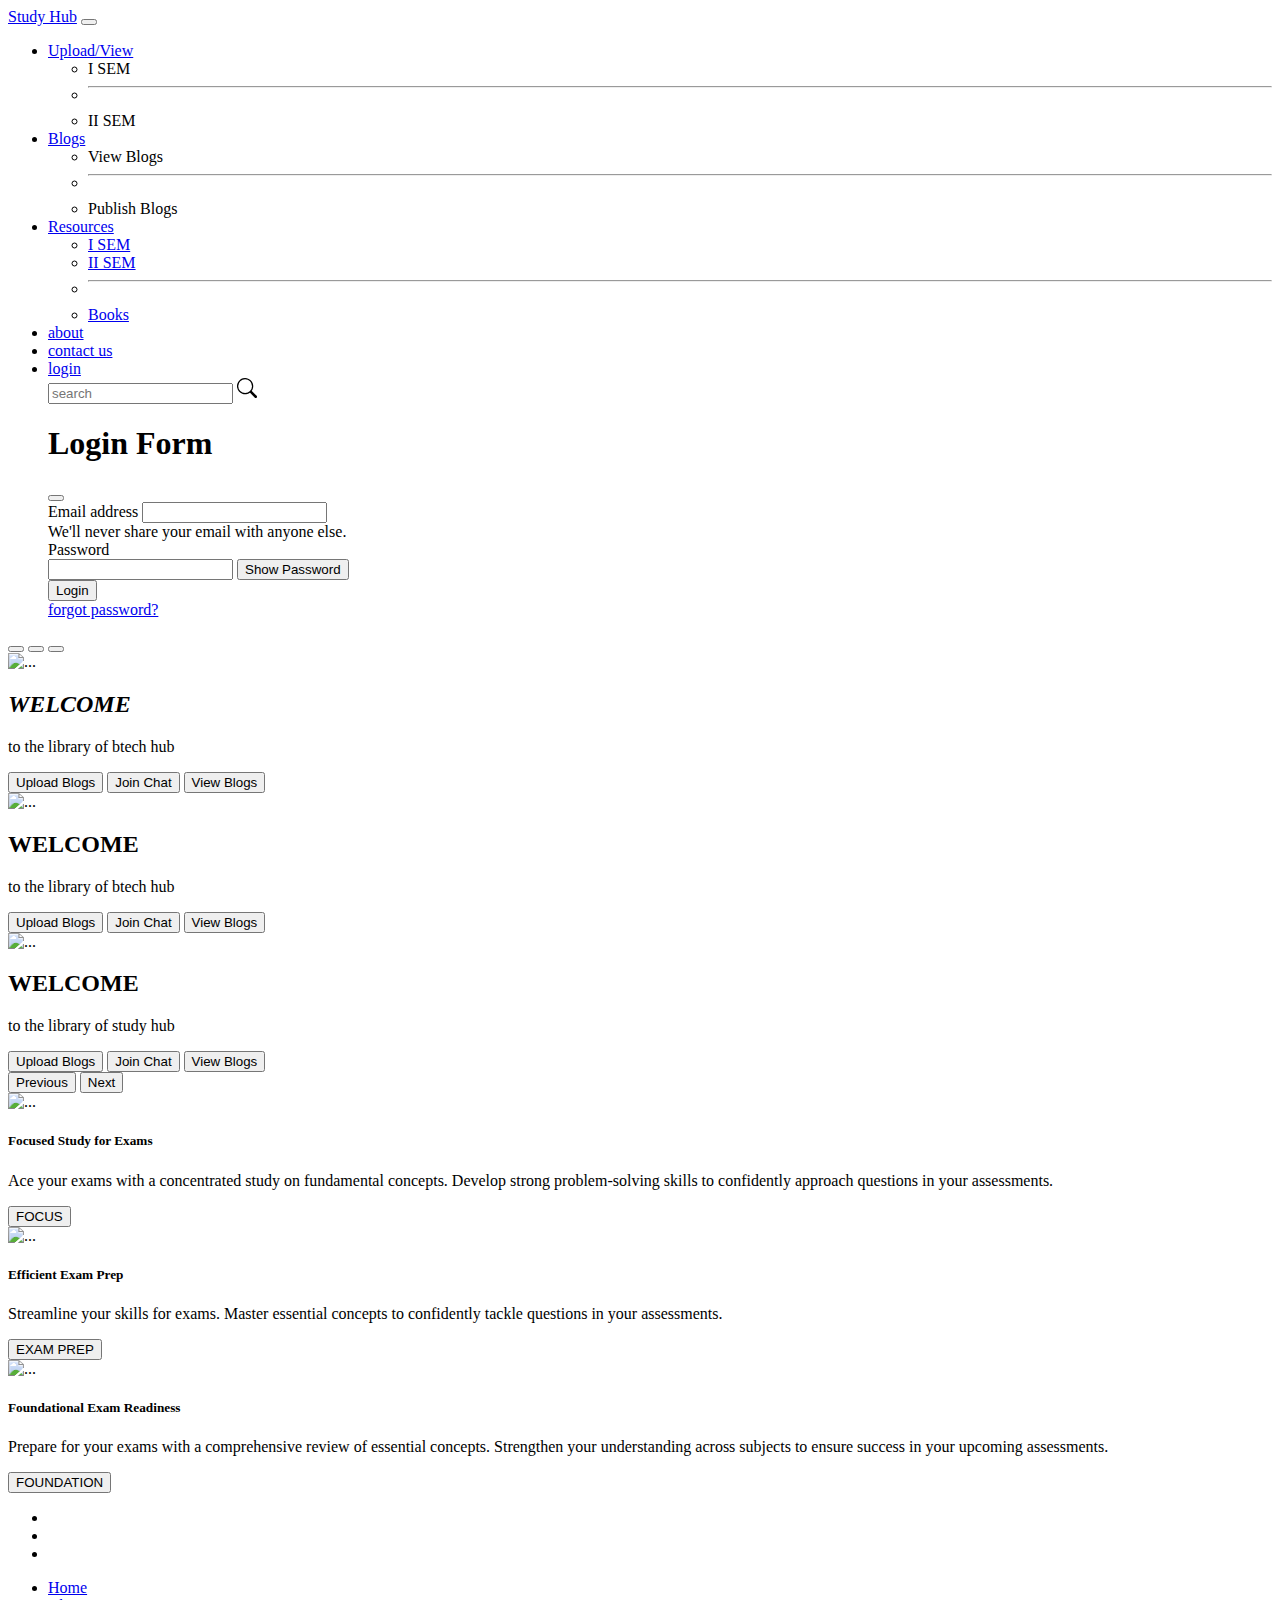
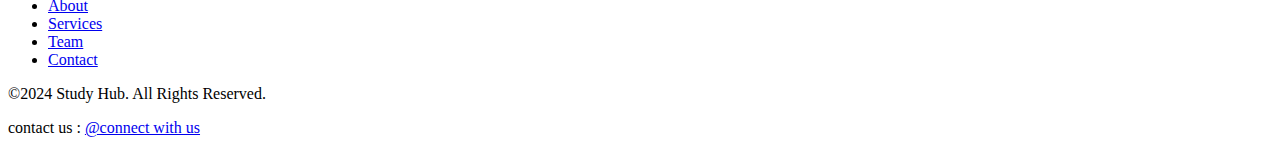
==== index.html @ 9f63c376 "added index.html" ====
<!doctype html>
<html lang="en">

  <head>
    <meta charset="utf-8">
    <meta name="viewport" content="width=device-width, initial-scale=1">
    <title>study Hub</title>
    <!-- <script type="module" src="checkauth.js"></script> -->
    <script type="module"
      src="https://unpkg.com/ionicons@5.5.2/dist/ionicons/ionicons.esm.js"></script>
    <script nomodule
      src="https://unpkg.com/ionicons@5.5.2/dist/ionicons/ionicons.js"></script>

    <!-- <script type="module" defer>
      import { checkAuth } from './check-auth.js';
      checkAuth();
    </script> -->
    <link
      href="https://fonts.googleapis.com/css2?family=Roboto+Slab:wght@500&display=swap"
      rel="stylesheet">

    <script src="https://kit.fontawesome.com/a00c7aaab4.js"></script>
    <script type="module"
      src="https://www.gstatic.com/firebasejs/10.7.1/firebase-app.js"></script>
    <script type="module"
      src="https://www.gstatic.com/firebasejs/10.7.1/firebase-auth.js"></script>
      

    <link
      href="https://cdn.jsdelivr.net/npm/bootstrap@5.3.2/dist/css/bootstrap.min.css"
      rel="stylesheet"
      integrity="sha384-T3c6CoIi6uLrA9TneNEoa7RxnatzjcDSCmG1MXxSR1GAsXEV/Dwwykc2MPK8M2HN"
      crossorigin="anonymous">

    <link rel="stylesheet" href="style_index.css">
    <link rel="stylesheet" href="footer.css">

    <script src="https://apis.google.com/js/platform.js" async defer></script>

  </head>

  <body>

    <div class="container-fluid">

      <!-- <div class="alert alert-primary" role="alert">
        A simple primary alert with <a href="login.html" class="alert-link">login
          link</a>. ignore if already done.
        <button type="button" class="btn-close" data-bs-dismiss="alert"
          aria-label="Close"></button>
      </div> -->

      <nav class="navbar navbar-expand-lg navbar-dark bg-dark">
        <div class="container-fluid">
          <a class="navbar-brand" href="#">Study Hub</a>

          <button class="navbar-toggler" type="button" data-bs-toggle="collapse"
            data-bs-target="#navbarScroll"
            aria-controls="navbarScroll" aria-expanded="false"
            aria-label="Toggle navigation">
            <span class="navbar-toggler-icon"></span>
          </button>
          <div class="collapse navbar-collapse" id="navbarScroll">
            <ul class="navbar-nav me-auto my-2 my-lg-0 navbar-nav-scroll"
              style="--bs-scroll-height: 100px;">

              <li class="nav-item dropdown">
                <a class="nav-link dropdown-toggle" href="#" role="button"
                  data-bs-toggle="dropdown"
                  aria-expanded="false">
                  Upload/View
                </a>
                <ul class="dropdown-menu">
                  <li><a class="dropdown-item" id="sem1">I SEM</a></li>

                  <li>
                    <hr class="dropdown-divider">
                  </li>
                  <li><a class="dropdown-item" id="sem2">II SEM</a></li>

                </ul>
              </li>

              <li class="nav-item dropdown">
                <a class="nav-link dropdown-toggle" href="#" role="button"
                  data-bs-toggle="dropdown"
                  aria-expanded="false">
                  Blogs
                </a>
                <ul class="dropdown-menu">
                  <li><a class="dropdown-item" id="view_blog">View Blogs</a></li>

                  <li>
                    <hr class="dropdown-divider">
                  </li>
                  <li><a class="dropdown-item" id="publish_blog">Publish Blogs</a></li>

                </ul>
              </li>
              <!-- upload files by users  -->

              <li class="nav-item dropdown">
                <a class="nav-link dropdown-toggle" href="#" role="button"
                  data-bs-toggle="dropdown"
                  aria-expanded="false">
                  Resources
                </a>
                <ul class="dropdown-menu">
                  <li><a class="dropdown-item" href="
                    https://drive.google.com/drive/folders/1_83MvND0Mpvxp5uUpXSlmjRzE5d20CIo?usp=sharing
                    ">I SEM</a></li>
                  <li><a class="dropdown-item" href="
                    https://drive.google.com/drive/folders/1OBoJFRG7HuRA3G-jxJ9OMCX7QQejXKpS?usp=sharing">II
                      SEM</a></li>
                  <li>
                    <hr class="dropdown-divider">
                  </li>
                  <li><a class="dropdown-item"
                      href="https://drive.google.com/drive/folders/100bBfT4vXRndEZtl9tGv1NJQ92h2BJf_?usp=drive_link, _blank">
                      Books
                    </a></li>
                </ul>
              </li>
              <li class="nav-item">
                <a class="nav-link" href="about1.html">about</a>
              </li>
              <li class="nav-item">
                <a class="nav-link" href="contactus.html">contact us</a>
              </li>

              <!-- for uploading files -->
              <!-- <li class="nav-item">
                <button type="button" class="btn btn-primary" id="uploadFilesButton"
      onclick="showUpload()">Upload files</button>
              </li> -->

              <!-- buton trigger modal for log in  -->
              <!-- <button type="button" class="btn btn-primary" id="loginButton" data-bs-toggle="modal" data-bs-target="#loginModal">
            Login
          </button> -->
              <!-- <form class="d-flex" role="search">
                <input class="form-control me-2" type="search"
                  placeholder="Search" aria-label="Search">
                <button class="btn btn-outline-success" type="submit">Search</button>
              </form> -->

              <!-- Button trigger modal for sign up -->
              <!-- <button type="button" onclick="window.open('signupp.html', '_blank')" class="btn btn-primary sign1" id="signupButton" data-bs-toggle="modal" data-bs-target="#exampleModal">
                Login
              </button> -->
              <li class="nav-item">
                <a class="nav-link" href="signupp.html">login</a>
              </li>
              <div class="search d-none d-lg-block">
                <input type="text" id="username" placeholder="search">
                <a href>
                  <svg xmlns="http://www.w3.org/2000/svg" width="20" height="20"
                    fill="black" class="bi bi-search" viewBox="0 0 16 16">
                    <path
                      d="M11.742 10.344a6.5 6.5 0 1 0-1.397 1.398h-.001q.044.06.098.115l3.85 3.85a1 1 0 0 0 1.415-1.414l-3.85-3.85a1 1 0 0 0-.115-.1zM12 6.5a5.5 5.5 0 1 1-11 0 5.5 5.5 0 0 1 11 0" />
                  </svg>
                </a>
              </div>

              <!-- Login Modal -->
              <div class="modal fade" id="loginModal" tabindex="-1"
                aria-labelledby="loginModalLabel" aria-hidden="true">
                <div class="modal-dialog">
                  <div class="modal-content">
                    <div class="modal-header">
                      <h1 class="modal-title fs-5" id="loginModalLabel">Login
                        Form</h1>
                      <button type="button" class="btn-close"
                        data-bs-dismiss="modal" aria-label="Close"></button>
                    </div>
                    <div class="modal-body">
                      <div class="container my-5">
                        <form id="loginForm">
                          <!-- Email input -->
                          <div class="mb-3">
                            <label for="exampleInputEmail2" class="form-label">Email
                              address</label>
                            <input type="email" class="form-control"
                              id="exampleInputEmail2" required
                              aria-describedby="emailHelp">
                            <div id="emailHelp" class="form-text">We'll never
                              share your email with anyone else.</div>
                          </div>

                          <!-- Password input -->
                          <div class="mb-3">
                            <label for="exampleInputPassword2"
                              class="form-label">Password</label>
                            <div class="input-group">
                              <input type="password" class="form-control"
                                id="exampleInputPassword2" required>
                              <button type="button"
                                class="btn btn-outline-secondary"
                                id="toggleLoginPasswordButton"
                                onclick="togglePassword('exampleInputPassword2')">Show
                                Password</button>
                            </div>
                          </div>

                          <!-- Login button -->
                          <button type="button" class="btn btn-primary"
                            id="loginButton" onclick="logIn()">Login</button>
                          <div id="form-link"><span><a href="forgot.html"
                                class="link signup-link">forgot password?</a></span></div>
                        </form>
                      </div>
                    </div>
                  </div>
                </div>
              </div>
              <!-- <li class="nav-item">
  <button class="nav-link btn btn-primary" onclick="displayUserProfile()">User Profile</button>
</li> -->
              <!-- <div id="user-info"></div>
            <li class="nav-item ms-auto">
              <i class="far fa-user" style="color: white; font-size: 24px;"></i>
            </li> -->
            </nav>

            <div id="carouselExampleDark" class="carousel carousel-dark slide">
              <div class="carousel-indicators">
                <button type="button" data-bs-target="#carouselExampleDark"
                  data-bs-slide-to="0" class="active"
                  aria-current="true" aria-label="Slide 1"></button>
                <button type="button" data-bs-target="#carouselExampleDark"
                  data-bs-slide-to="1" aria-label="Slide 2"></button>
                <button type="button" data-bs-target="#carouselExampleDark"
                  data-bs-slide-to="2" aria-label="Slide 3"></button>
              </div>
              <div class="carousel-inner">
                <div class="carousel-item active" data-bs-interval="10000">
                  <img height="500px"
                    src="https://cdn.wallpapersafari.com/33/89/m5nVuk.jpeg"
                    class="d-block w-100" alt=" ...">
                  <div class="carousel-caption d-none d-md-block">
                    <em>
                      <h2>WELCOME</h2>
                    </em>
                    <p>to the library of btech hub</p>
                    <!-- <button type="button" class="btn btn-primary"
                    onclick="window.open('https://drive.google.com/drive/folders/100bBfT4vXRndEZtl9tGv1NJQ92h2BJf_?usp=drive_link', '_blank')">Learning
                    Resources</button> -->
                    <button type="button" class="btn btn-primary"
                      id="uploadFilesButton"
                      onclick="publishBlog()">Upload Blogs</button>

                    <button type="button" onclick="showChat()"
                      class="btn btn-danger" id="chatButton">Join Chat</button>
                    <button type="button" onclick="viewBlog()"
                      class="btn btn-success">View Blogs</button>
                  </div>
                </div>
                <div class="carousel-item" data-bs-interval="2000">
                  <img height="500px"
                    src="https://www.pixelstalk.net/wp-content/uploads/2016/08/Cool-nature-backgrounds-hd-resolution-1920x1080.jpg"
                    class="d-block w-100" alt=" ...">
                  <div class="carousel-caption d-none d-md-block">
                    <h2>WELCOME</h2>
                    <p>to the library of btech hub</p>

                    <button type="button" class="btn btn-primary"
                      id="uploadFilesButton"
                      onclick="publishBlog()">Upload Blogs</button>

                    <button type="button" onclick="showChat()"
                      class="btn btn-danger" id="chatButton">Join Chat</button>
                    <button type="button" onclick="viewBlog()"
                      class="btn btn-success">View Blogs</button>
                  </div>
                </div>
                <div class="carousel-item">
                  <img height="500px"
                    src="https://2.bp.blogspot.com/-KpHW4-zOauU/Tl8q7NJNEbI/AAAAAAAAHAs/AL5Zp_I6qfk/s1600/amazing+background+images-2.jpg width=300px"
                    class="d-block w-100" alt=" ...">
                  <div class="carousel-caption d-none d-md-block">
                    <h2>WELCOME</h2>
                    <p>to the library of study hub</p>

                    <button type="button" class="btn btn-primary"
                      id="uploadFilesButton"
                      onclick="publishBlog()">Upload Blogs</button>

                    <button type="button" onclick="showChat()"
                      class="btn btn-danger" id="chatButton">Join Chat</button>
                    <button type="button" onclick="viewBlog()"
                      class="btn btn-success">View Blogs</button>
                  </div>
                </div>
              </div>
              <button class="carousel-control-prev" type="button"
                data-bs-target="#carouselExampleDark" data-bs-slide="prev">
                <span class="carousel-control-prev-icon" aria-hidden="true"></span>
                <span class="visually-hidden">Previous</span>
              </button>
              <button class="carousel-control-next" type="button"
                data-bs-target="#carouselExampleDark" data-bs-slide="next">
                <span class="carousel-control-next-icon" aria-hidden="true"></span>
                <span class="visually-hidden">Next</span>
              </button>
            </div>

          </div>

          <div class="container my-4">

            <div class="card-group">
              <div class="card">
                <img
                  src="https://www.salonprivemag.com/wp-content/uploads/2021/07/write.jpg"
                  class="card-img-top" alt="...">
                <div class="card-body">
                  <h5 class="card-title">Focused Study for Exams</h5>
                  <p class="card-text">Ace your exams with a concentrated study
                    on
                    fundamental concepts. Develop strong
                    problem-solving skills to confidently approach questions in
                    your assessments.</p>
                  <button type="button" class="btn btn-primary"
                    onclick="window.open('focus.html','_blank')">FOCUS</button>
                </div>
              </div>
              <div class="card">
                <img
                  src="https://www.thebluediamondgallery.com/wooden-tile/images/study.jpg"
                  class="card-img-top" alt="...">
                <div class="card-body">
                  <h5 class="card-title">Efficient Exam Prep</h5>
                  <p class="card-text">Streamline your skills for exams. Master
                    essential concepts to confidently tackle
                    questions in your assessments.</p>
                  <button type="button" class="btn btn-success"
                    onclick="window.open('exam_prep.html','_blank')">EXAM PREP</button>
                </div>
              </div>
              <div class="card">
                <img
                  src="https://images.pexels.com/photos/267586/pexels-photo-267586.jpeg?auto=compress&cs=tinysrgb&w=1260&h=750&dpr=2"
                  height="248x"
                  class="card-img-top" alt="...">
                <div class="card-body">
                  <h5 class="card-title">Foundational Exam Readiness</h5>
                  <p class="card-text">Prepare for your exams with a
                    comprehensive
                    review of essential concepts. Strengthen your
                    understanding across subjects to ensure success in your
                    upcoming assessments.</p>
                  <button type="button" class="btn btn-danger"
                    onclick="window.open('foundation.html','_blank')">FOUNDATION</button>
                </div>
              </div>
            </div>
          </div>

          <script src="alert.js"></script>

          <script type="module"
            src="https://unpkg.com/ionicons@5.5.2/dist/ionicons/ionicons.esm.js"></script>
          <script
            nomodulesrc="https://unpkg.com/ionicons@5.5.2/dist/ionicons/ionicons.js"></script>

          <script
            src="https://cdn.jsdelivr.net/npm/bootstrap@5.3.2/dist/js/bootstrap.bundle.min.js"
            integrity="sha384-C6RzsynM9kWDrMNeT87bh95OGNyZPhcTNXj1NW7RuBCsyN/o0jlpcV8Qyq46cDfL"
            crossorigin="anonymous"></script>

        </script>
        <script type="module" src="signupp.js" defer></script>
        <script type="module" src="login.js" defer></script>
        <script src="signout.js"></script>
        <footer class="footer">
          <div class="container">
            <div class="row">
              <div class="col-md-6">

              </div>
              <!-- <div class="col-md-6">
              <ul class="list-inline social-icons">
                <li class="list-inline-item">
                  <a href="#" class="text-white"><ion-icon name="logo-github"></ion-icon></a>
                </li>
               <li class="list-inline-item">
                    <a href="https://www.linkedin.com/in/dhruv-agrawal" class="text-white"><ion-icon name="logo-linkedin"></ion-icon></a>
                  </li>
                <li class="list-inline-item">
                  <a href="https://www.instagram.com/dhruv.agarwal05?igsh=bXIzZ3RvdGE1bTRm&utm_source=qr" class="text-white"><ion-icon name="logo-instagram"></ion-icon></a>
                </li>
              </ul>
            </div> -->
            </div>
          </div>
        </footer>

        <footer class="footer">
          <div class="waves">
            <div class="wave" id="wave1"></div>
          </div>
          <div class="col-md-6" id="placeicon">
            <ul class="list-inline social-icons">
              <li class="list-inline-item">
                <a href="#" class="text-white"><ion-icon name="logo-github"></ion-icon></a>
              </li>
              <li class="list-inline-item">
                <a href="https://www.linkedin.com/in/dhruv-agrawal _blank"
                  class="text-white"><ion-icon name="logo-linkedin"></ion-icon></a>
              </li>
              <li class="list-inline-item">
                <a
                  href="https://www.instagram.com/dhruv.agarwal05?igsh=bXIzZ3RvdGE1bTRm&utm_source=qr"
                  class="text-white"><ion-icon name="logo-instagram"></ion-icon></a>
              </li>
            </ul>
          </div>
          <ul class="menu">
            <li class="menu_item"><a class="menu_link" href="index.html">Home</a></li>
            <li class="menu_item"><a class="menu_link" href="about1.html">About</a></li>
            <li class="menu_item"><a class="menu_link" href="#">Services</a></li>
            <li class="menu_item"><a class="menu_link" href="team1.html">Team</a></li>
            <li class="menu_item"><a class="menu_link" href="contactus1.html">Contact</a></li>
          </ul>
          <p>&copy;2024 Study Hub. All Rights Reserved.</p>
          <p>contact us : <a href="mailto:mradhruv460@gmail.com">@connect with
              us</a></p>
        </footer>

      </body>
    </html>
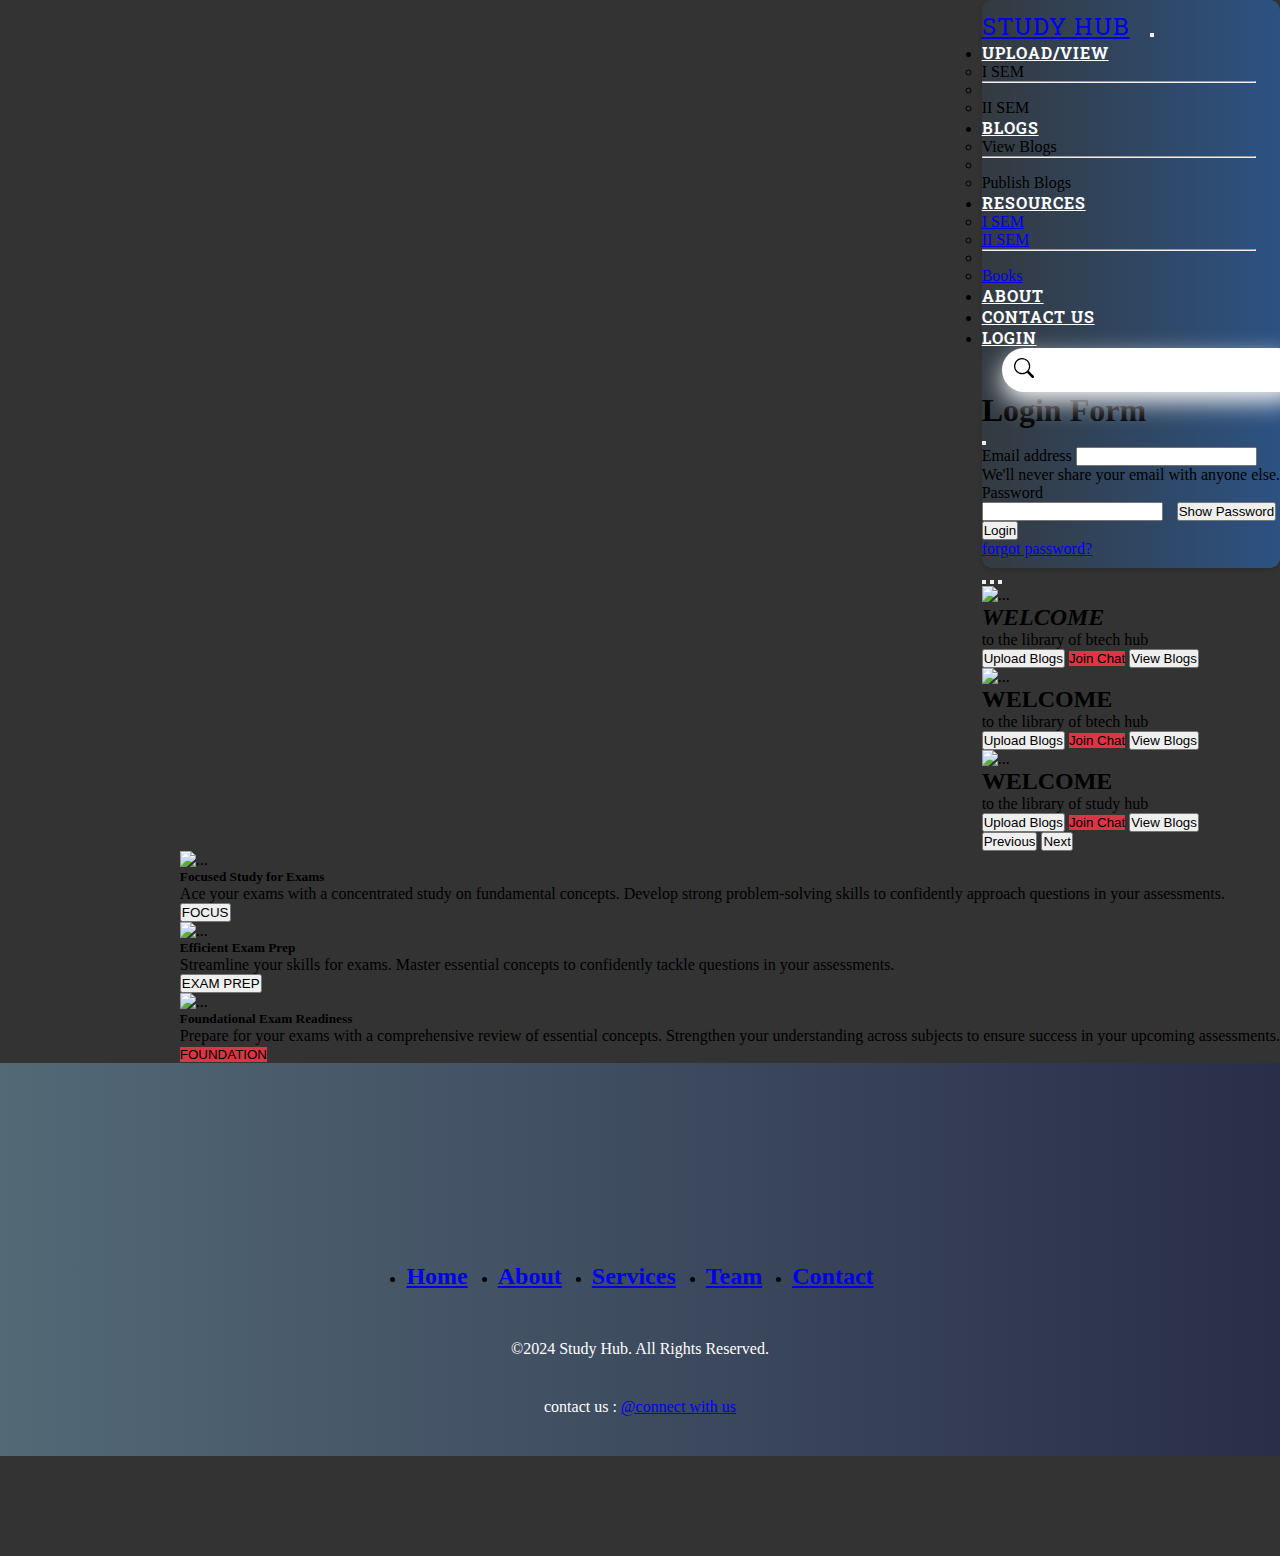
==== commit 3c5b2a7f: "Update index.html" ====
--- a/index.html
+++ b/index.html
@@ -5,7 +5,7 @@
     <meta charset="utf-8">
     <meta name="viewport" content="width=device-width, initial-scale=1">
     <title>study Hub</title>
-    <!-- <script type="module" src="checkauth.js"></script> -->
+   
     <script type="module"
       src="https://unpkg.com/ionicons@5.5.2/dist/ionicons/ionicons.esm.js"></script>
     <script nomodule
@@ -125,10 +125,10 @@
                 <a class="nav-link" href="about1.html">about</a>
               </li>
               <li class="nav-item">
-                <a class="nav-link" href="contactus.html">contact us</a>
-              </li>
-
-              <!-- for uploading files -->
+                <a class="nav-link" href="contactus1.html">contact us</a>
+              </li>
+
+              
               <!-- <li class="nav-item">
                 <button type="button" class="btn btn-primary" id="uploadFilesButton"
       onclick="showUpload()">Upload files</button>
@@ -428,4 +428,4 @@
         </footer>
 
       </body>
-    </html>+    </html>
--- a/style_index.css
+++ b/style_index.css
@@ -0,0 +1,372 @@
+#navbar {
+    position: relative;
+  }
+  
+  #userProfileIcons {
+    position: absolute;
+    top: 0;
+    right: 0;
+    display: flex;
+    align-items: center;
+  }
+  
+  #unsignedIcon,
+  #signedIcon {
+    width: 30px; 
+    height: 30px; 
+    margin-right: 10px; 
+  }
+  
+ 
+.navbar {
+    background-color: #343a40; 
+  }
+  
+  .navbar-brand {
+    font-size: 1.5rem; 
+  }
+  
+  .navbar-nav {
+    margin-left: auto;
+  }
+  
+
+  .navbar-nav .nav-item {
+    margin-right: 10px; 
+  }
+  
+  .navbar-nav .nav-link {
+    color: #ffffff; 
+    font-weight: bold;
+    transition: color 0.3s ease; 
+  }
+  
+  .navbar-nav .nav-link:hover {
+    color: #ff0000;
+  }
+  
+  
+  .form-control {
+    margin-right: 10px; 
+  }
+  
+
+  .btn-danger {
+    background-color: #dc3545;
+    border: none;
+    transition: background-color 0.3s ease; 
+  }
+  
+  .btn-danger:hover {
+    background-color: #a52a35; 
+  }
+ 
+.navbar-nav .nav-item label.btn {
+    cursor: pointer;
+  }
+  
+ 
+  .navbar-nav .nav-item {
+    margin-right: 10px;
+  }
+  
+
+  .navbar-nav .nav-item.active {
+    background-color: #343a40; 
+    color: #ffffff; 
+  }
+  
+
+  #fileInput {
+    display: none;
+  }
+  #googleSignIn {
+    margin-left: 10px;
+}
+
+#googleSignIn {
+  background-color: #4285f4;
+  color: #fff;
+  border: none;
+  transition: background-color 0.3s ease;
+  display: flex;
+  align-items: center;
+  justify-content: center;
+  padding: 26px 44px; /* Corrected padding */
+  font-size: 15px;
+  margin-left: 138px;
+  margin-top: -43px;
+  width: 185px;
+  height: 42px;
+}
+
+#googleSignIn:hover {
+  background-color: #3b79d6; 
+}
+
+#googleSignIn .icon {
+  margin-right: 8px;
+  font-size: 21px;
+  margin-bottom: -5px;
+}
+/* adding some extra css to nav bar */
+  
+.navbar {
+  background: linear-gradient(to right, #343a40, #2c5282); /* Adjust colors as desired */
+}
+.navbar-nav .nav-link:hover {
+  color: #ff0000; /* Adjust color and add animations as desired */
+  text-shadow: 0 0 5px rgba(255, 0, 0, 0.5); /* Example animation */
+}
+.btn-danger:hover {
+  background-color: #a52a35;
+  box-shadow: 0 0 5px rgba(205, 42, 53, 0.5); /* Example animation */
+}
+.navbar-brand,
+.navbar-nav .nav-link {
+  font-family: 'Roboto Slab', sans-serif;
+}
+
+/* some more extra css */
+/* Overall navbar styling */
+.navbar {
+  background-image: linear-gradient(to right, #343a40, #2c5282); /* Gradient background */
+  padding: 10px 0; /* Add some padding for vertical spacing */
+  border-radius: 10px; /* Soften the edges */
+  box-shadow: 0 2px 5px rgba(0, 0, 0, 0.15); /* Subtle shadow */
+}
+
+/* Navbar elements spacing */
+.navbar-brand {
+  margin-right: 1rem;
+}
+
+.navbar-nav .nav-item {
+  margin-right: 1.5rem; /* Adjust for desired spacing */
+}
+
+/* Hover effects and animations */
+.navbar-nav .nav-link:hover {
+  color: #ff0000; /* Red on hover */
+  text-shadow: 0 0 5px rgba(255, 0, 0, 0.5); /* Glow effect */
+  transform: translateY(-2px); /* Subtle upward movement */
+}
+
+.btn-danger:hover {
+  background-color: #a52a35;
+  box-shadow: 0 0 5px rgba(205, 42, 53, 0.5); /* Glow effect */
+  transform: translateY(-2px); /* Subtle upward movement */
+}
+
+/* Additional styling */
+.navbar-brand,
+.navbar-nav .nav-link {
+  font-family: 'Roboto Slab', sans-serif;
+  text-transform: uppercase; /* Capitalize links for bolder look */
+  letter-spacing: 1px; /* Slightly spread out letters */
+}
+
+/* Responsive adjustments for smaller screens */
+@media (max-width: 768px) {
+  .navbar-brand {
+    font-size: 1.2rem; /* Reduce brand name size */
+  }
+
+  .navbar-nav .nav-item {
+    margin-right: 1rem; /* Reduce spacing between elements */
+  }
+}
+
+/* adding some extra css */
+/* Add these styles to your existing CSS file or create a new one */
+
+/* Style for the container of the buttons */
+.carousel-buttons-container {
+  position: fixed; /* You can also use "absolute" if you want it relative to a specific container */
+  bottom: 10px;
+  left: 50%;
+  transform: translateX(-50%);
+  z-index: 1000; /* Adjust the z-index based on your layout */
+}
+
+/* Style for the individual buttons */
+.carousel-button {
+  margin: 0 5px;
+  cursor: pointer;
+}
+
+/* Add an "active" style for the active button */
+.carousel-button.active {
+  background-color: #007bff; /* Adjust the background color for the active button */
+  color: #fff; /* Adjust the text color for the active button */
+}
+
+/* Override Bootstrap carousel styles to allow images to move */
+.carousel-inner {
+  width: 100%;
+  overflow: hidden;
+}
+
+.carousel-item {
+  transition: transform 0.6s ease; /* Adjust the transition duration if needed */
+}
+
+#username a{
+  padding: 0px 0px;
+  margin: 0px 0px;
+}
+
+.search{
+  height: 30px !important;
+  cursor: pointer !important;
+  display: flex !important;
+  padding: 22px 12px !important;
+  background-color: #fff !important;
+  border-radius: 30px !important;
+  align-items: center !important;
+  box-shadow: 0 10px 25px rgb(245, 244, 244);
+  position: relative;
+  left: 20px;
+}
+
+.search:hover input{
+    width: 300px !important;
+}
+
+.search input{
+  width: 0 !important;
+  outline: none !important;
+  border: none !important;
+  font-weight: 500 !important;
+  transition: 0.3s !important;
+  background: transparent !important;
+}
+
+.sign1{
+  margin: 0px 5px !important;
+}
+#signupButton{
+ transition: cubic-bezier(0.075, 0.82, 0.165, 1);
+ box-shadow: 0 0 5px rgba(254, 252, 253, 0.5);
+}
+/* signupButton:hover{
+  background-color: white important!;
+  text-overflow: ellipsis;
+} */
+@media (max-width: 768px) {
+  .carousel-buttons-container {
+    bottom: 5px; /* Adjust the bottom spacing as needed */
+    left: 50%;
+    transform: translateX(-50%);
+    z-index: 1000;
+    display: flex;
+    justify-content: center;
+    width: 100%; /* Make the container full width */
+  }
+
+  .carousel-button {
+    margin: 0 5px;
+    cursor: pointer;
+    background-color: #007bff; /* Adjust the background color */
+    color: #fff; /* Adjust the text color */
+    padding: 5px 10px; /* Adjust padding as needed */
+    border-radius: 5px; /* Adjust border-radius as needed */
+  }
+
+  .carousel-button.active {
+    background-color: #0056b3; /* Adjust the active background color */
+  }
+}
+/* some responsiveness */
+  /* Your existing CSS code */
+
+/* Responsive adjustments for smaller screens */
+@media (max-width: 768px) {
+  .navbar-brand {
+    font-size: 1.2rem;
+  }
+
+  .navbar-nav .nav-item {
+    margin-right: 1rem;
+  }
+
+  #googleSignIn {
+    margin-left: 0; /* Adjust the margin for the Google Sign-In button */
+    margin-top: 10px; /* Add some top margin for spacing */
+  }
+
+  /* Adjust the padding and font-size for the search input */
+  .search input {
+    width: 150px; /* Adjust the initial width */
+    font-size: 12px;
+  }
+
+  /* Add styles to make the login button responsive */
+  #signupButton {
+    margin: 5px 0; /* Add margin for spacing */
+    width: 100%; /* Make the button full width */
+  }
+
+  /* Adjust the margin for the username search */
+  #username {
+    margin-left: 10px;
+  }
+
+  /* Add some margin to the container of the carousel buttons */
+  .carousel-buttons-container {
+    bottom: 5px;
+    left: 50%;
+    transform: translateX(-50%);
+    z-index: 1000;
+    display: flex;
+    justify-content: center;
+    width: 100%;
+    margin-top: 20px; /* Add top margin for spacing */
+  }
+
+  /* Adjust the styling of the carousel buttons for smaller screens */
+  .carousel-button {
+    margin: 0 5px;
+    cursor: pointer;
+    background-color: #007bff;
+    color: #fff;
+    padding: 5px 10px;
+    border-radius: 5px;
+    font-size: 12px; /* Adjust font size */
+  }
+
+  .carousel-button.active {
+    background-color: #0056b3;
+  }
+}
+/* Style for the container of the buttons */
+.carousel-buttons-container {
+  position: fixed;
+  bottom: 10px;
+  left: 50%;
+  transform: translateX(-50%);
+  z-index: 1000;
+  display: flex;
+  justify-content: center;
+  width: 100%;
+}
+
+/* Style for the individual buttons */
+.carousel-button {
+  margin: 0 5px;
+  cursor: pointer;
+}
+
+/* Add an "active" style for the active button */
+.carousel-button.active {
+  background-color: #007bff;
+  color: #fff;
+}
+/* #placeicon{
+margin-left: 60px !important;
+margin-top: 10px ;
+} */
+.list-inline {
+  padding-left: 324px;
+  list-style: none;
+}--- a/footer.css
+++ b/footer.css
@@ -0,0 +1,147 @@
+* {
+  margin: 0;
+  padding: 0;
+  box-sizing: border-box;
+}
+
+body {
+  display: flex;
+  background: #333;
+  justify-content: space-between;
+  align-items: flex-end;
+  min-height: 100vh;
+  flex-direction: column;
+  padding-bottom: 50px;
+  margin-bottom: 50px;
+}
+
+.footer {
+  position: relative;
+  width: 100%;
+  background: linear-gradient(to right, #536976, #292e49); 
+  min-height: 150px;
+  padding: 20px 50px;
+  display: flex;
+  justify-content: center;
+  align-items: center;
+  flex-direction: column;
+}
+
+.social-icon,
+.menu {
+  position: relative;
+  display: flex;
+  justify-content: center;
+  align-items: center;
+  margin: 30px 0;
+}
+
+/* Responsive styles for smaller screens */
+@media (max-width: 768px) {
+  .social-icon,
+  .menu {
+    flex-direction: column;
+    text-align: center;
+  }
+}
+
+.social-icon__item,
+.menu__item {
+  list-style: none;
+  
+  font-size: smaller;
+}
+
+.social-icon__link,
+.menu__link {
+  font-size: 0.8rem; 
+  color: #fff;
+  margin: 0 25px;
+  text-decoration: none;
+  transition: 0.3s;
+  font-weight: 600;
+  list-style: none;
+}
+
+.social-icon__link ion-icon {
+  font-size: 3rem; 
+  margin-right: 10px;
+}
+
+.menu_link::before {
+  content: none;
+}
+
+.menu_item {
+  margin: 0 15px;
+}
+
+.menu_link {
+  font-size: 1.5rem; 
+  font-weight: 600;
+}
+
+.footer p {
+  color: #fff;
+  margin: 20px 0;
+  font-size: 1rem; 
+  font-weight: 400;
+  text-align: center;
+}
+
+.wave {
+  position: absolute;
+  top: -100px;
+  left: 0;
+  width: 100%;
+  height: 100px;
+  background: url("https://i.ibb.co/wQZVxxk/wave.png");
+  background-size: 1000px 100px;
+  animation: animateWaves 3s linear infinite; 
+}
+@keyframes animateWaves {
+  0% {
+      background-position-x: 1000px;
+  }
+  100% {
+      background-position-x: 0px;
+  }
+}
+.social-icon_item:nth-child(1) ion-icon {
+
+  margin-right: 12px; 
+}
+
+.social-icon_item:nth-child(2) ion-icon {
+
+  margin-right: 12px;
+}
+
+.social-icon_item:nth-child(3) ion-icon {
+  
+  margin-right: 12px;
+}
+
+.social-icon_item:nth-child(4) ion-icon {
+  
+  margin-right: 12px;
+}
+
+.social-icon_item::marker {
+  content: none;
+}
+
+
+
+.text-white{
+  font-size: 1.8rem;  
+}
+#fileInput{
+  background-color: red;
+width: 10px;
+margin-left: 40px;
+}
+.list-inline {
+  padding-left: 324px;
+  list-style: none;
+}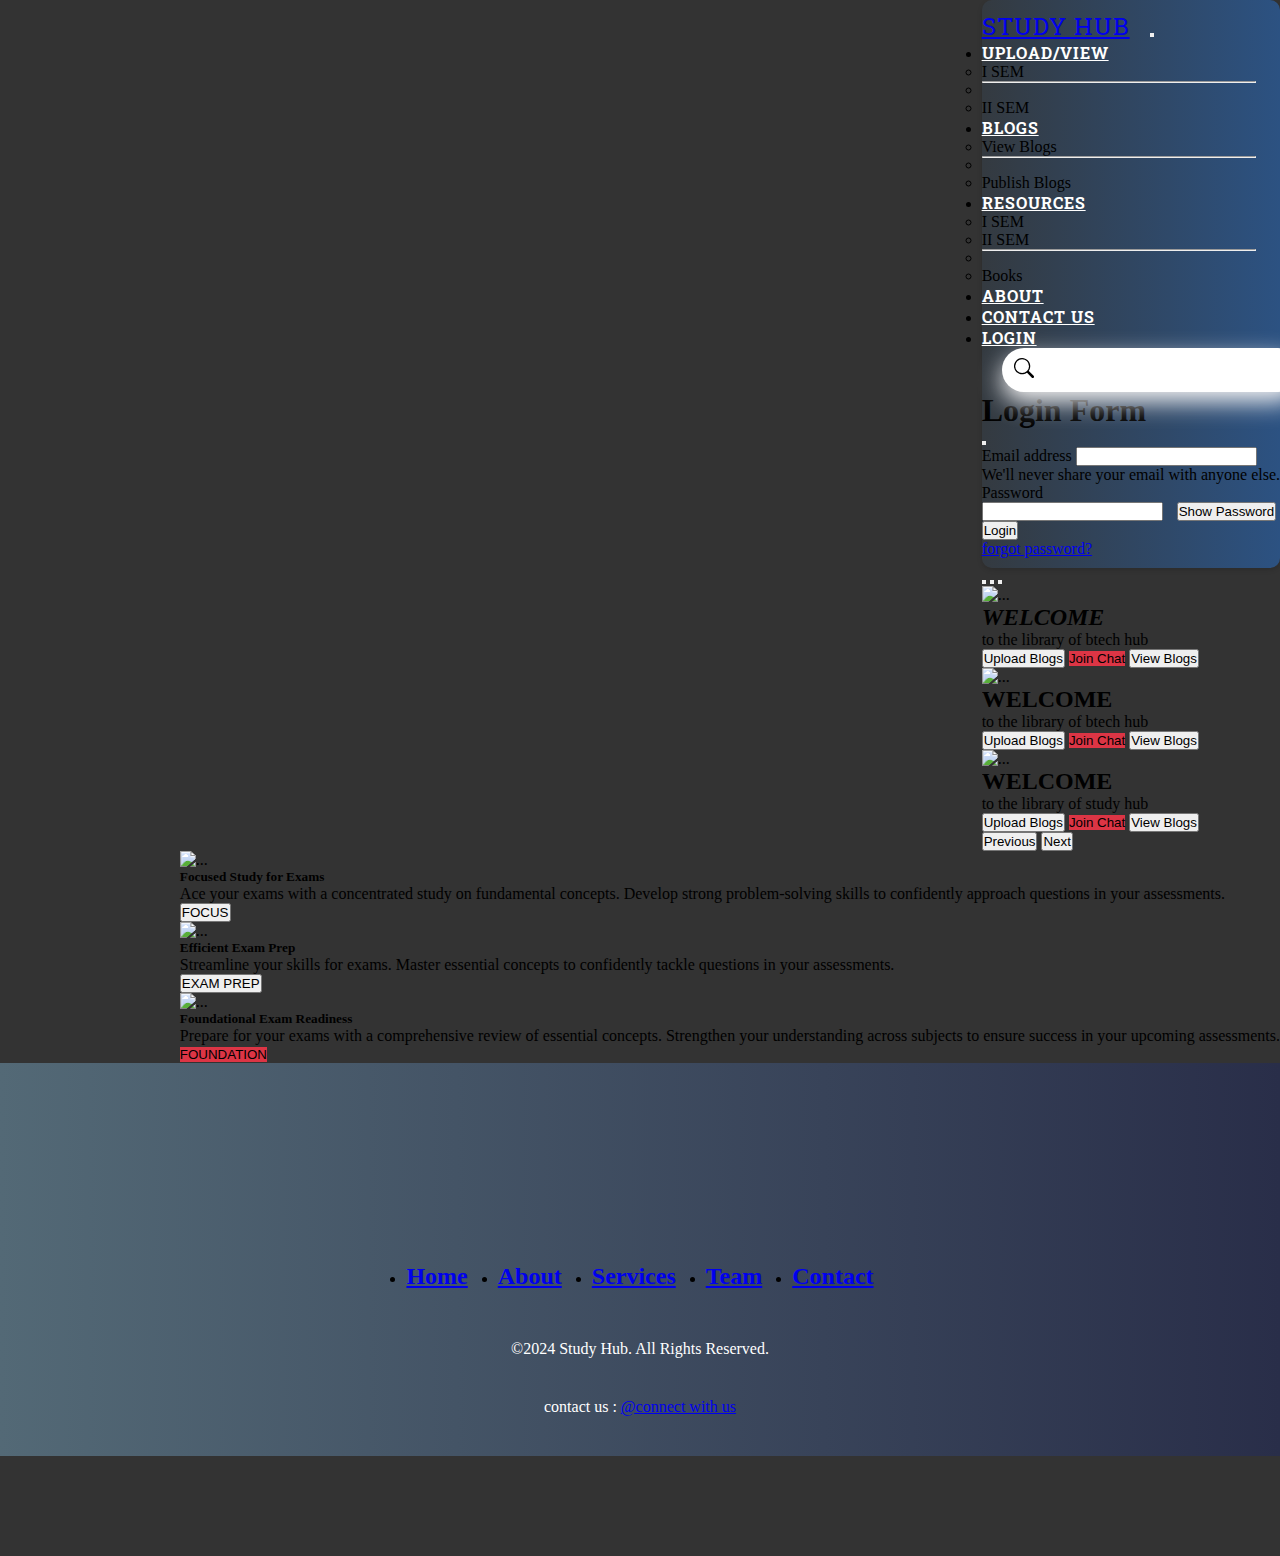
==== commit c43a9793: "Update index.html" ====
--- a/index.html
+++ b/index.html
@@ -106,19 +106,14 @@
                   Resources
                 </a>
                 <ul class="dropdown-menu">
-                  <li><a class="dropdown-item" href="
-                    https://drive.google.com/drive/folders/1_83MvND0Mpvxp5uUpXSlmjRzE5d20CIo?usp=sharing
-                    ">I SEM</a></li>
-                  <li><a class="dropdown-item" href="
-                    https://drive.google.com/drive/folders/1OBoJFRG7HuRA3G-jxJ9OMCX7QQejXKpS?usp=sharing">II
+                  <li><a class="dropdown-item" id="semR1">I SEM</a></li>
+              
+                  <li><a class="dropdown-item" id="semR2">II
                       SEM</a></li>
                   <li>
                     <hr class="dropdown-divider">
                   </li>
-                  <li><a class="dropdown-item"
-                      href="https://drive.google.com/drive/folders/100bBfT4vXRndEZtl9tGv1NJQ92h2BJf_?usp=drive_link, _blank">
-                      Books
-                    </a></li>
+                  <li><a class="dropdown-item" id="booksR">Books</a> </li>
                 </ul>
               </li>
               <li class="nav-item">
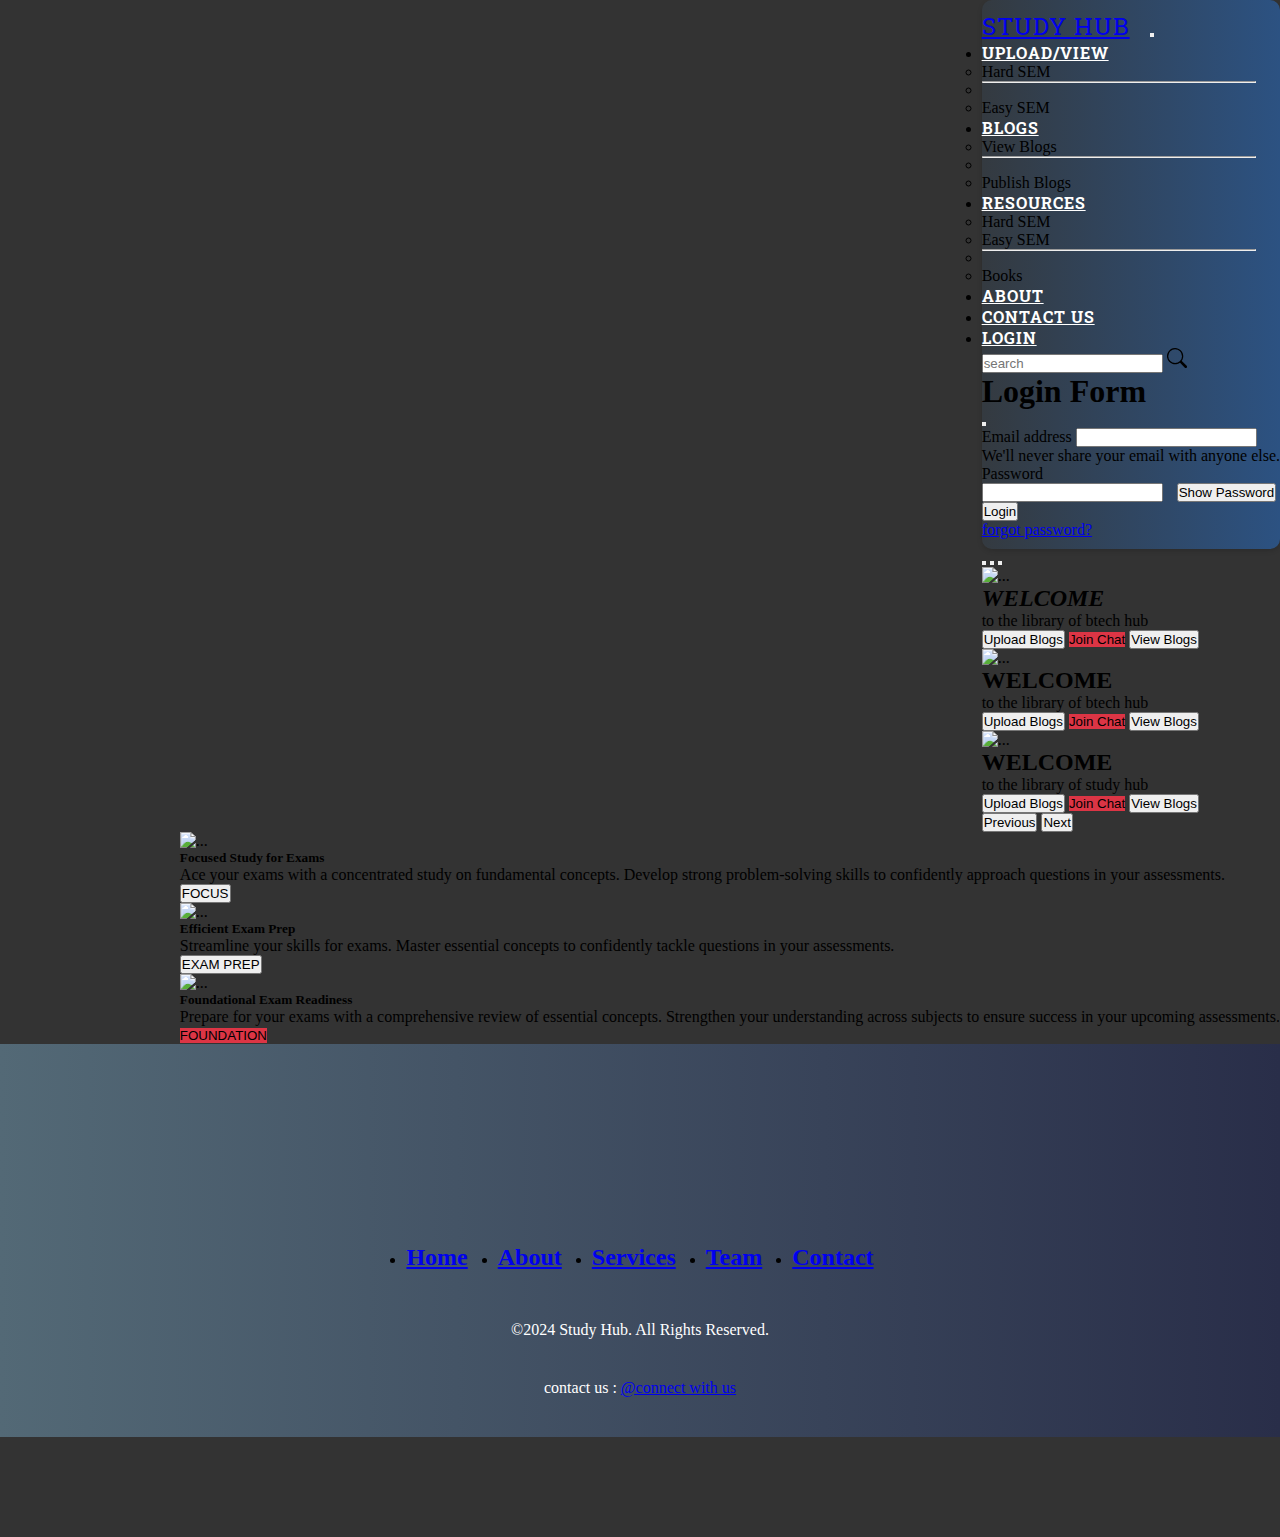
==== commit 3116fc25: "Update index.html" ====
--- a/index.html
+++ b/index.html
@@ -11,10 +11,7 @@
     <script nomodule
       src="https://unpkg.com/ionicons@5.5.2/dist/ionicons/ionicons.js"></script>
 
-    <!-- <script type="module" defer>
-      import { checkAuth } from './check-auth.js';
-      checkAuth();
-    </script> -->
+   
     <link
       href="https://fonts.googleapis.com/css2?family=Roboto+Slab:wght@500&display=swap"
       rel="stylesheet">
@@ -71,12 +68,12 @@
                   Upload/View
                 </a>
                 <ul class="dropdown-menu">
-                  <li><a class="dropdown-item" id="sem1">I SEM</a></li>
+                  <li><a class="dropdown-item" id="sem1">Hard SEM</a></li>
 
                   <li>
                     <hr class="dropdown-divider">
                   </li>
-                  <li><a class="dropdown-item" id="sem2">II SEM</a></li>
+                  <li><a class="dropdown-item" id="sem2">Easy SEM</a></li>
 
                 </ul>
               </li>
@@ -106,9 +103,9 @@
                   Resources
                 </a>
                 <ul class="dropdown-menu">
-                  <li><a class="dropdown-item" id="semR1">I SEM</a></li>
+                  <li><a class="dropdown-item" id="semR1">Hard SEM</a></li>
               
-                  <li><a class="dropdown-item" id="semR2">II
+                  <li><a class="dropdown-item" id="semR2">Easy
                       SEM</a></li>
                   <li>
                     <hr class="dropdown-divider">
--- a/style_index.css
+++ b/style_index.css
@@ -92,7 +92,7 @@
   display: flex;
   align-items: center;
   justify-content: center;
-  padding: 26px 44px; /* Corrected padding */
+  padding: 26px 44px; 
   font-size: 15px;
   margin-left: 138px;
   margin-top: -43px;
@@ -109,26 +109,24 @@
   font-size: 21px;
   margin-bottom: -5px;
 }
-/* adding some extra css to nav bar */
+
   
 .navbar {
   background: linear-gradient(to right, #343a40, #2c5282); /* Adjust colors as desired */
 }
 .navbar-nav .nav-link:hover {
-  color: #ff0000; /* Adjust color and add animations as desired */
-  text-shadow: 0 0 5px rgba(255, 0, 0, 0.5); /* Example animation */
+  color: #ff0000; 
+  text-shadow: 0 0 5px rgba(255, 0, 0, 0.5);
 }
 .btn-danger:hover {
   background-color: #a52a35;
-  box-shadow: 0 0 5px rgba(205, 42, 53, 0.5); /* Example animation */
+  box-shadow: 0 0 5px rgba(205, 42, 53, 0.5); 
 }
 .navbar-brand,
 .navbar-nav .nav-link {
   font-family: 'Roboto Slab', sans-serif;
 }
 
-/* some more extra css */
-/* Overall navbar styling */
 .navbar {
   background-image: linear-gradient(to right, #343a40, #2c5282); /* Gradient background */
   padding: 10px 0; /* Add some padding for vertical spacing */
@@ -136,7 +134,7 @@
   box-shadow: 0 2px 5px rgba(0, 0, 0, 0.15); /* Subtle shadow */
 }
 
-/* Navbar elements spacing */
+
 .navbar-brand {
   margin-right: 1rem;
 }
@@ -145,7 +143,7 @@
   margin-right: 1.5rem; /* Adjust for desired spacing */
 }
 
-/* Hover effects and animations */
+
 .navbar-nav .nav-link:hover {
   color: #ff0000; /* Red on hover */
   text-shadow: 0 0 5px rgba(255, 0, 0, 0.5); /* Glow effect */
@@ -158,7 +156,7 @@
   transform: translateY(-2px); /* Subtle upward movement */
 }
 
-/* Additional styling */
+
 .navbar-brand,
 .navbar-nav .nav-link {
   font-family: 'Roboto Slab', sans-serif;
@@ -169,18 +167,17 @@
 /* Responsive adjustments for smaller screens */
 @media (max-width: 768px) {
   .navbar-brand {
-    font-size: 1.2rem; /* Reduce brand name size */
+    font-size: 1.2rem; 
   }
 
   .navbar-nav .nav-item {
-    margin-right: 1rem; /* Reduce spacing between elements */
-  }
-}
-
-/* adding some extra css */
-/* Add these styles to your existing CSS file or create a new one */
-
-/* Style for the container of the buttons */
+    margin-right: 1rem;
+  }
+}
+
+
+
+
 .carousel-buttons-container {
   position: fixed; /* You can also use "absolute" if you want it relative to a specific container */
   bottom: 10px;
@@ -189,28 +186,24 @@
   z-index: 1000; /* Adjust the z-index based on your layout */
 }
 
-/* Style for the individual buttons */
 .carousel-button {
   margin: 0 5px;
   cursor: pointer;
 }
 
-/* Add an "active" style for the active button */
+
 .carousel-button.active {
-  background-color: #007bff; /* Adjust the background color for the active button */
-  color: #fff; /* Adjust the text color for the active button */
-}
-
-/* Override Bootstrap carousel styles to allow images to move */
+  background-color: #007bff; 
+  color: #fff; 
+
+
 .carousel-inner {
   width: 100%;
   overflow: hidden;
 }
 
 .carousel-item {
-  transition: transform 0.6s ease; /* Adjust the transition duration if needed */
-}
-
+  transition: transform 0.6s ease; 
 #username a{
   padding: 0px 0px;
   margin: 0px 0px;
@@ -261,24 +254,23 @@
     z-index: 1000;
     display: flex;
     justify-content: center;
-    width: 100%; /* Make the container full width */
+    width: 100%; 
   }
 
   .carousel-button {
     margin: 0 5px;
     cursor: pointer;
-    background-color: #007bff; /* Adjust the background color */
-    color: #fff; /* Adjust the text color */
-    padding: 5px 10px; /* Adjust padding as needed */
-    border-radius: 5px; /* Adjust border-radius as needed */
+    background-color: #007bff; 
+    color: #fff; 
+    padding: 5px 10px; 
+    border-radius: 5px; 
   }
 
   .carousel-button.active {
-    background-color: #0056b3; /* Adjust the active background color */
-  }
-}
-/* some responsiveness */
-  /* Your existing CSS code */
+    background-color: #0056b3; 
+  }
+}
+
 
 /* Responsive adjustments for smaller screens */
 @media (max-width: 768px) {
@@ -291,28 +283,28 @@
   }
 
   #googleSignIn {
-    margin-left: 0; /* Adjust the margin for the Google Sign-In button */
-    margin-top: 10px; /* Add some top margin for spacing */
-  }
-
-  /* Adjust the padding and font-size for the search input */
+    margin-left: 0; 
+    margin-top: 10px; 
+  }
+
+ 
   .search input {
     width: 150px; /* Adjust the initial width */
     font-size: 12px;
   }
 
-  /* Add styles to make the login button responsive */
+ 
   #signupButton {
     margin: 5px 0; /* Add margin for spacing */
     width: 100%; /* Make the button full width */
   }
 
-  /* Adjust the margin for the username search */
+ 
   #username {
     margin-left: 10px;
   }
 
-  /* Add some margin to the container of the carousel buttons */
+
   .carousel-buttons-container {
     bottom: 5px;
     left: 50%;
@@ -324,7 +316,7 @@
     margin-top: 20px; /* Add top margin for spacing */
   }
 
-  /* Adjust the styling of the carousel buttons for smaller screens */
+  
   .carousel-button {
     margin: 0 5px;
     cursor: pointer;
@@ -339,7 +331,7 @@
     background-color: #0056b3;
   }
 }
-/* Style for the container of the buttons */
+
 .carousel-buttons-container {
   position: fixed;
   bottom: 10px;
@@ -351,22 +343,19 @@
   width: 100%;
 }
 
-/* Style for the individual buttons */
+
 .carousel-button {
   margin: 0 5px;
   cursor: pointer;
 }
 
-/* Add an "active" style for the active button */
+
 .carousel-button.active {
   background-color: #007bff;
   color: #fff;
 }
-/* #placeicon{
-margin-left: 60px !important;
-margin-top: 10px ;
-} */
+
 .list-inline {
   padding-left: 324px;
   list-style: none;
-}+}
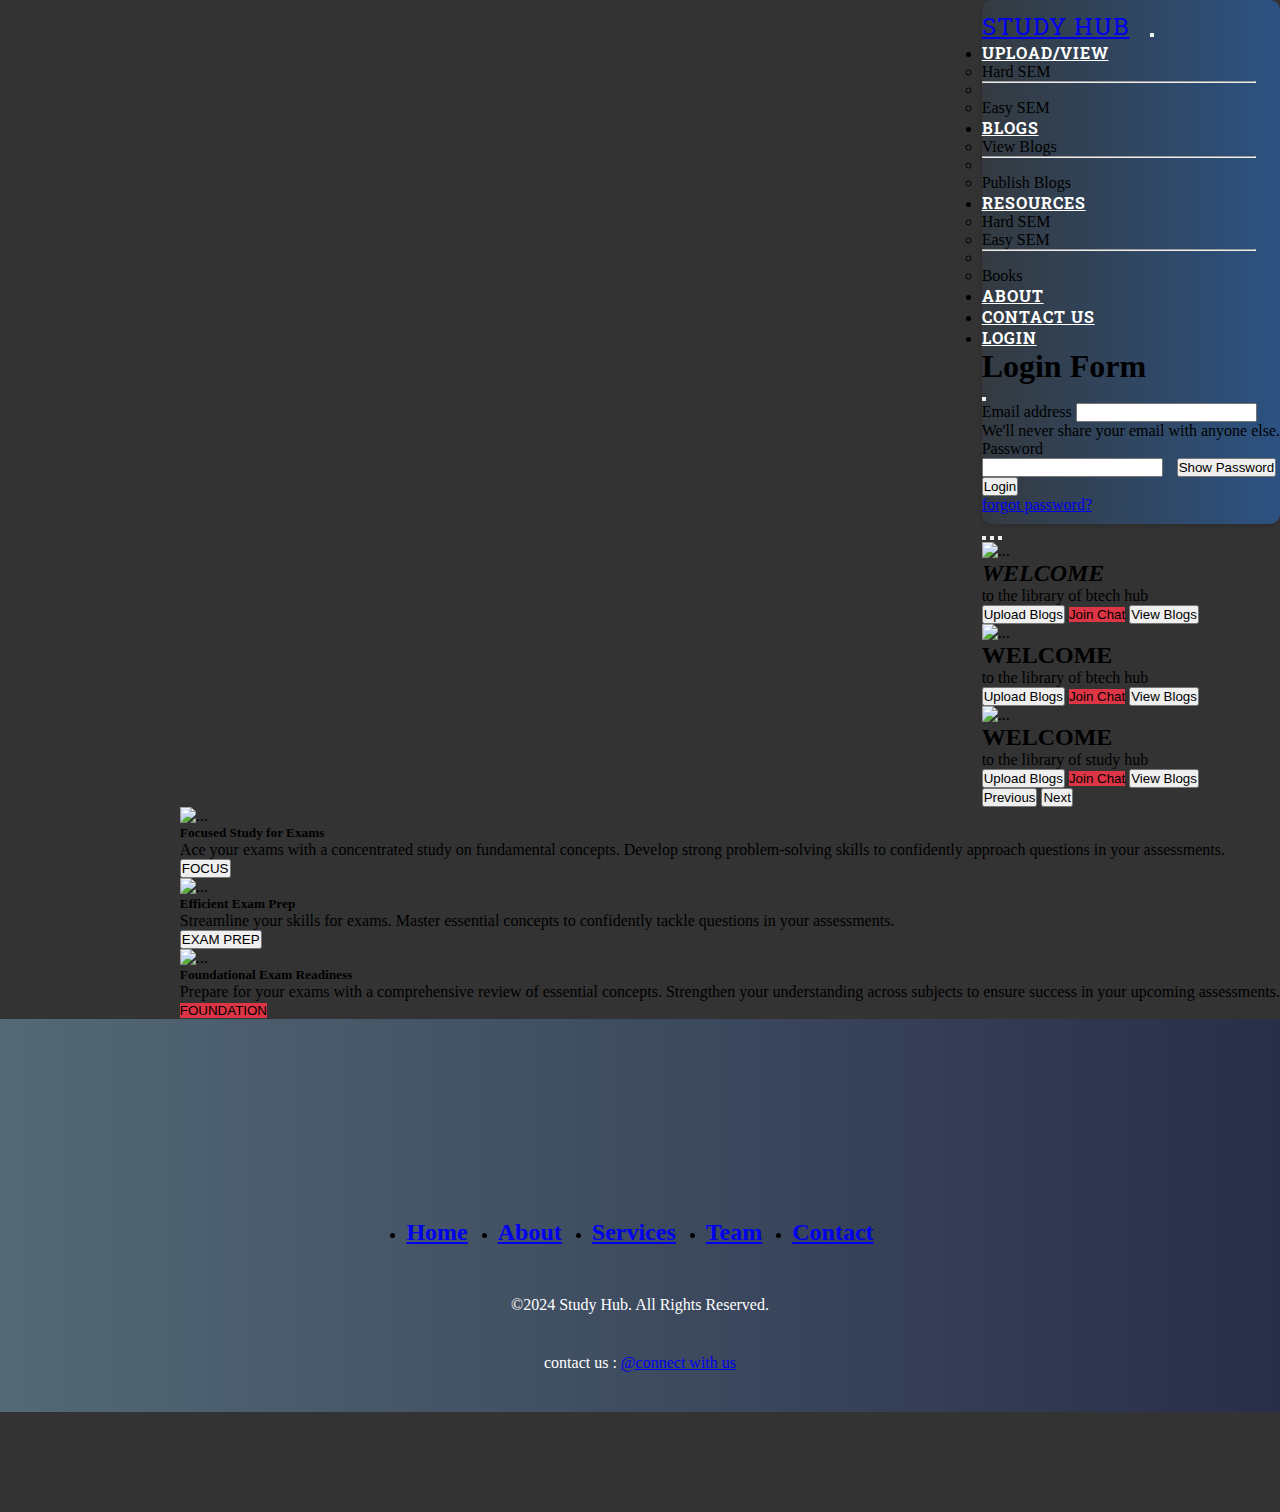
==== commit 96e4a9d7: "Update index.html" ====
--- a/index.html
+++ b/index.html
@@ -143,7 +143,7 @@
               <li class="nav-item">
                 <a class="nav-link" href="signupp.html">login</a>
               </li>
-              <div class="search d-none d-lg-block">
+<!--               <div class="search d-none d-lg-block">
                 <input type="text" id="username" placeholder="search">
                 <a href>
                   <svg xmlns="http://www.w3.org/2000/svg" width="20" height="20"
@@ -152,7 +152,7 @@
                       d="M11.742 10.344a6.5 6.5 0 1 0-1.397 1.398h-.001q.044.06.098.115l3.85 3.85a1 1 0 0 0 1.415-1.414l-3.85-3.85a1 1 0 0 0-.115-.1zM12 6.5a5.5 5.5 0 1 1-11 0 5.5 5.5 0 0 1 11 0" />
                   </svg>
                 </a>
-              </div>
+              </div> -->
 
               <!-- Login Modal -->
               <div class="modal fade" id="loginModal" tabindex="-1"
